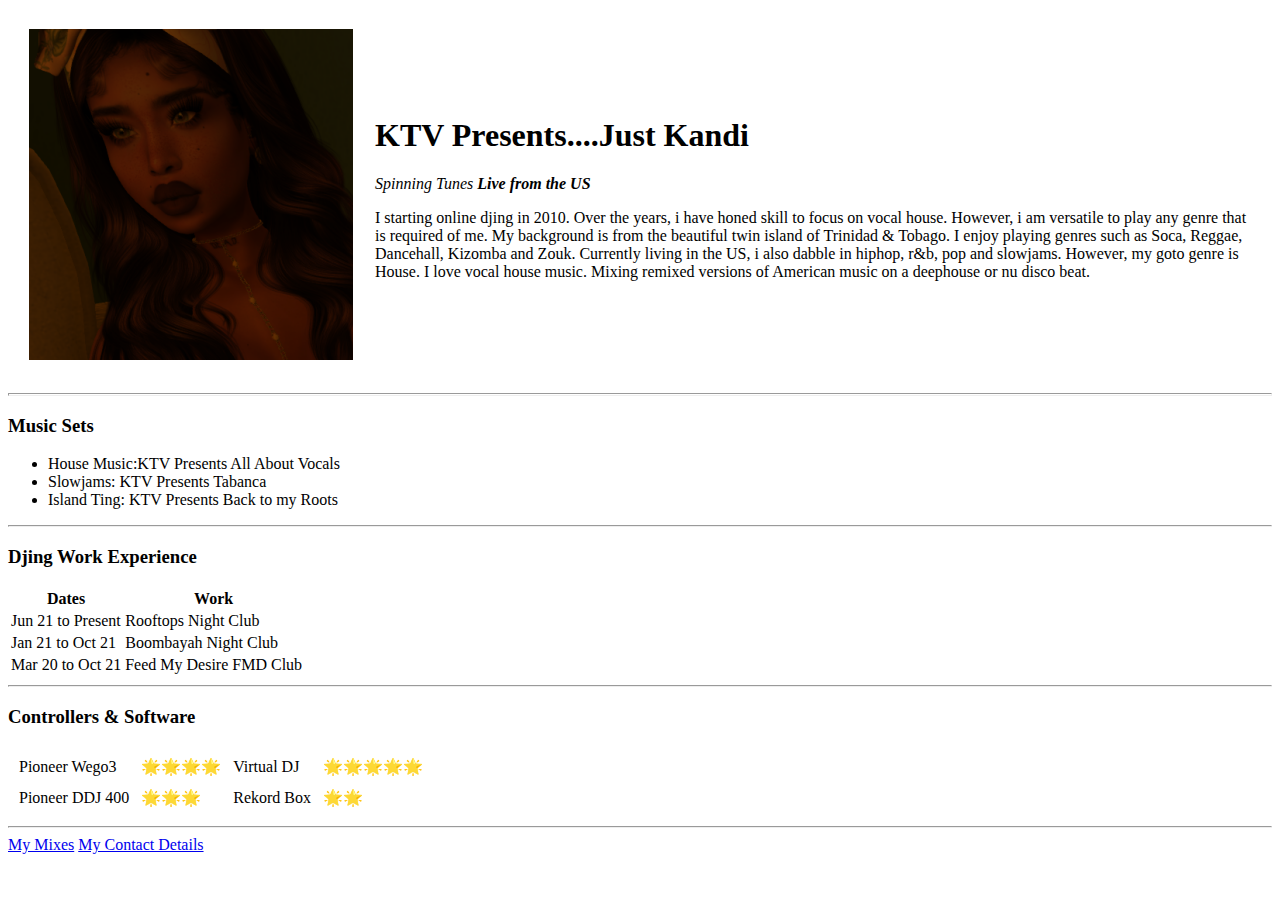
==== index.html @ bf24bb75 "Added initial CV website files" ====
<!DOCTYPE html>
<html lang="en" dir="ltr">

<head>
  <meta charset="utf-8">
  <title>❤Just Kandi's Personal Site❤</title>
</head>

<body>
  <table cellspacing="20">
    <td><img src="roof_003.png" alt="Kandi's Profile"></td>
    <td><h1> KTV Presents....Just Kandi</h1>
    <p><em>Spinning Tunes<strong> Live from the US</strong></em></p>
    <p>I starting online djing in 2010. Over the years, i have honed skill
      to focus on vocal house. However, i am versatile to play any genre that
      is required of me. My background is from the beautiful twin island of Trinidad & Tobago.
      I enjoy playing genres such as Soca, Reggae, Dancehall, Kizomba and Zouk.
      Currently living in the US, i also dabble in hiphop, r&b, pop and slowjams.
      However, my goto genre is House. I love vocal house music. Mixing remixed versions
      of American music on a deephouse or nu disco beat.</p></td>
  </table>


  <hr size=3>
  <h3><strong>Music Sets</strong></h3>
  <ul>
    <li>House Music:KTV Presents All About Vocals</li>
    <li>Slowjams: KTV Presents Tabanca</li>
    <li>Island Ting: KTV Presents Back to my Roots</li>
  </ul>
  <hr>
  <h3>Djing Work Experience</h3>
  <table>
    <thead>
      <tr>
        <th>Dates</th>
        <th>Work</th>
      </tr>
    </thead>
    <tbody>
      <tr>
        <td>Jun 21 to Present</td>
        <td>Rooftops Night Club</td>
      </tr>
      <tr>
        <td>Jan 21 to Oct 21</td>
        <td>Boombayah Night Club</td>
      </tr>
      <tr>
        <td>Mar 20 to Oct 21</td>
        <td>Feed My Desire FMD Club</td>
      </tr>
    </tbody>
  </table>
  <hr>
<h3>Controllers & Software</h3>
<table cellspacing="10">
  <tr>
    <td>Pioneer Wego3</td>
    <td>🌟🌟🌟🌟</td>
    <td>Virtual DJ</td>
    <td>🌟🌟🌟🌟🌟</td>
  </tr>
  <tr>
    <td>Pioneer DDJ 400</td>
    <td>🌟🌟🌟</td>
    <td>Rekord Box</td>
    <td>🌟🌟</td>
  </tr>

</table>
<hr>

  <a href="Music.html">My Mixes</a>
  <a href="Contact.html">My Contact Details</a>

</body>

</html>
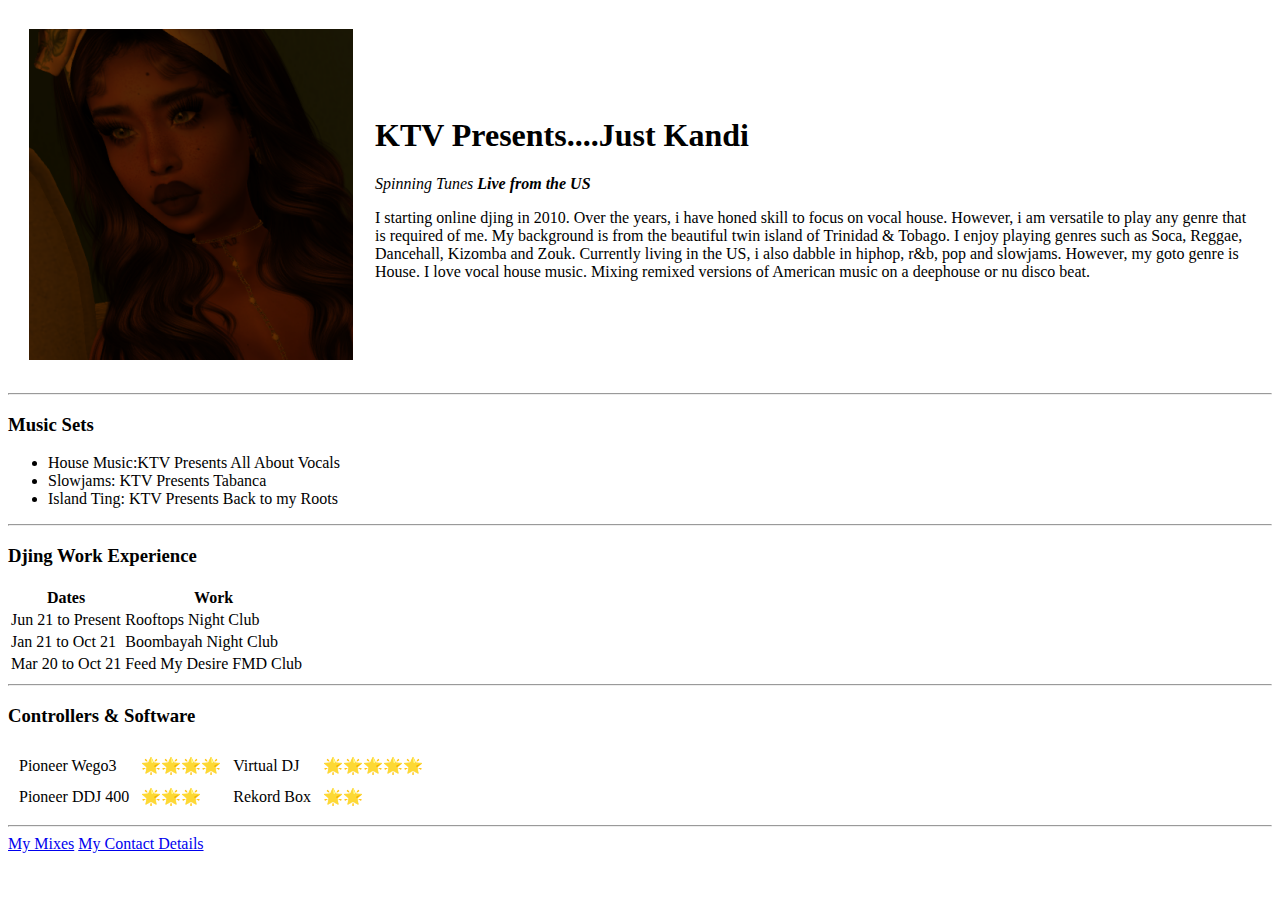
==== commit 4e897377: "Changes using CSS" ====
--- a/index.html
+++ b/index.html
@@ -4,9 +4,11 @@
 <head>
   <meta charset="utf-8">
   <title>❤Just Kandi's Personal Site❤</title>
+  <link rel="stylesheet" href="css/styles.css">
+
 </head>
 
-<body>
+<body >
   <table cellspacing="20">
     <td><img src="roof_003.png" alt="Kandi's Profile"></td>
     <td><h1> KTV Presents....Just Kandi</h1>
@@ -21,7 +23,7 @@
   </table>
 
 
-  <hr size=3>
+  <hr>
   <h3><strong>Music Sets</strong></h3>
   <ul>
     <li>House Music:KTV Presents All About Vocals</li>
@@ -70,7 +72,6 @@
 
 </table>
 <hr>
-
   <a href="Music.html">My Mixes</a>
   <a href="Contact.html">My Contact Details</a>
 
